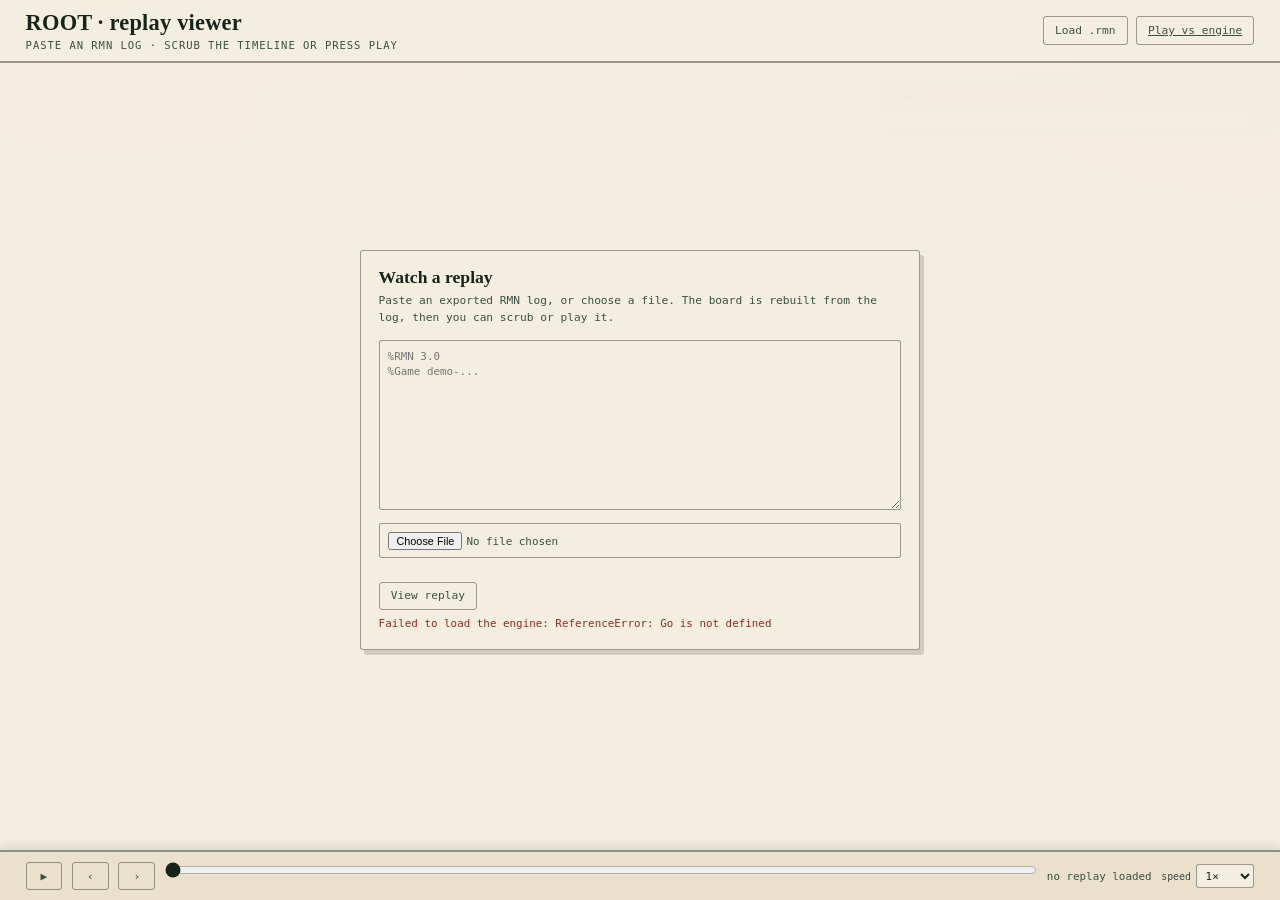
==== docs/replay.html @ 173d7046 "Add a replay viewer: paste an RMN log, scrub the timeline, or play it - pkg/replay reconstructs a ga" ====
<!DOCTYPE html>
<html lang="en">
<head>
<meta charset="utf-8" />
<meta name="viewport" content="width=device-width, initial-scale=1" />
<meta name="color-scheme" content="light" />
<meta name="description" content="Watch a ROOT game replay from an RMN log, turn by turn." />
<title>ROOT · replay viewer</title>
<link rel="icon" href="favicon.svg" type="image/svg+xml" />
<link rel="stylesheet" href="style.css" />
<link rel="stylesheet" href="bot.css" />
<link rel="stylesheet" href="replay.css" />
</head>
<body>
<header class="masthead">
  <div class="masthead-inner">
    <div class="brand">
      <h1>ROOT · replay viewer</h1>
      <p class="sub">Paste an RMN log · scrub the timeline or press play</p>
    </div>
    <div class="header-controls">
      <button id="openpaste" class="btn ghost" type="button">Load .rmn</button>
      <a class="btn" href="index.html">Play vs engine</a>
    </div>
  </div>
</header>

<div class="turnbanner" id="turnbanner" hidden aria-live="polite"></div>
<div class="replaywarn" id="replaywarn" hidden></div>

<main class="bench">
  <aside class="players" id="players" aria-label="Players"></aside>

  <section class="boardwrap">
    <div class="actionbanner" id="actionbanner" hidden aria-live="polite"></div>
    <div class="minimap" id="minimap" aria-label="Clearing graph" role="img"></div>
    <div class="board" id="board" aria-label="Woodland map"></div>
    <div class="boardfoot" id="boardfoot"></div>
  </section>

  <section class="rightcol">
    <div class="panel">
      <div class="panel-head"><h2>Log</h2><span class="hint">human-readable events</span></div>
      <ol class="log" id="log"></ol>
    </div>
  </section>
</main>

<div class="replaybar" id="replaybar">
  <button id="play" class="btn" type="button" aria-label="Play or pause">▶</button>
  <button id="prev" class="btn ghost" type="button" aria-label="Previous event">‹</button>
  <button id="next" class="btn ghost" type="button" aria-label="Next event">›</button>
  <div class="track">
    <input type="range" id="timeline" min="0" max="0" value="0" step="1" aria-label="Timeline" />
    <div class="ticks" id="ticks" aria-hidden="true"></div>
  </div>
  <span class="rlabel" id="rlabel">no replay loaded</span>
  <label class="speedwrap">speed
    <select id="speed">
      <option value="0.5">0.5×</option>
      <option value="1" selected>1×</option>
      <option value="2">2×</option>
      <option value="4">4×</option>
    </select>
  </label>
</div>

<footer class="sitefoot">
  <span>Unofficial fan project — not affiliated with Leder Games.</span>
  <span class="foot-actions"><a href="https://github.com/Thanhphan1147/root-bot" target="_blank" rel="noopener">root-bot</a></span>
</footer>

<div class="overlay" id="paste" hidden>
  <div class="card">
    <h2>Watch a replay</h2>
    <p>Paste an exported RMN log, or choose a file. The board is rebuilt from the log, then you can scrub or play it.</p>
    <textarea id="rmntext" rows="10" spellcheck="false" placeholder="%RMN 3.0&#10;%Game demo-..."></textarea>
    <input type="file" id="rmnfile" accept=".rmn,.txt,text/plain" />
    <button id="loadrmn" class="btn" type="button" disabled>View replay</button>
    <div class="err" id="pasteerr"></div>
  </div>
</div>

<script src="wasm_exec.js"></script>
<script src="board.js"></script>
<script src="replay.js"></script>
</body>
</html>
---- docs/style.css ----
/* Root Machine Notation — analysis bench
   Palette: woodland parchment + faction accents. */

:root {
  --ink: #16241b;
  --ink-soft: #3a5142;
  --paper: #f4eee0;
  --paper-2: #eae0cb;
  --paper-3: #dccfb2;
  --line: rgba(22, 36, 27, 0.16);
  --line-strong: rgba(22, 36, 27, 0.42);

  --mc: #b5471f; /* Marquise  */
  --ed: #28527a; /* Eyrie     */
  --wa: #4f6b4a; /* Alliance  */
  --vb: #9a7614; /* Vagabond  */
  --crimson: #8f2b23;
  --gold: #a8791b;

  --display: "Iowan Old Style", "Palatino Linotype", Palatino, "Book Antiqua", Georgia, serif;
  --mono: "SFMono-Regular", "JetBrains Mono", "IBM Plex Mono", Menlo, Consolas, monospace;

  --radius: 3px;
  --shadow: 3px 3px 0 rgba(22, 36, 27, 0.10);
  --shadow-lift: 4px 5px 0 rgba(22, 36, 27, 0.16);
  --header-h: 64px;
}

* { box-sizing: border-box; }

html { -webkit-text-size-adjust: 100%; }

body {
  margin: 0;
  min-height: 100vh;
  display: flex;
  flex-direction: column;
  overflow-x: hidden;
  color: var(--ink);
  font-family: var(--display);
  background:
    radial-gradient(1100px 560px at 8% -10%, rgba(181, 71, 31, 0.10), transparent 60%),
    radial-gradient(900px 520px at 100% 0%, rgba(40, 82, 122, 0.10), transparent 55%),
    var(--paper);
}

body::before {
  content: "";
  position: fixed;
  inset: 0;
  pointer-events: none;
  opacity: 0.35;
  mix-blend-mode: multiply;
  background-image: repeating-linear-gradient(0deg, rgba(22, 36, 27, 0.03) 0 1px, transparent 1px 4px);
}

/* ---------- Header (full-bleed, sticky) ---------- */

.masthead {
  position: sticky;
  top: 0;
  z-index: 120; /* above the landing/lobby overlays so Log out is always reachable */
  width: 100%;
  border-bottom: 2px solid var(--line-strong);
  background: rgba(244, 238, 224, 0.94);
  -webkit-backdrop-filter: blur(8px);
  backdrop-filter: blur(8px);
}

.masthead-inner {
  display: flex;
  align-items: center;
  flex-wrap: wrap;
  gap: 0.5rem 1rem;
  width: 100%;
  padding: 0.65rem clamp(0.8rem, 2vw, 1.6rem);
}

.brand { flex: 1 1 260px; min-width: 0; }
.brand h1 {
  margin: 0;
  font-size: clamp(1.05rem, 1.4vw + 0.6rem, 1.4rem);
  letter-spacing: 0.01em;
  line-height: 1.15;
}
.sub {
  margin: 0.15rem 0 0;
  font-family: var(--mono);
  font-size: clamp(0.56rem, 0.5vw + 0.4rem, 0.66rem);
  letter-spacing: 0.09em;
  text-transform: uppercase;
  color: var(--ink-soft);
}

.turnbar {
  flex: 0 1 auto;
  margin-left: auto;
  font-family: var(--mono);
  font-size: 0.76rem;
  line-height: 1.45;
  text-align: right;
  white-space: nowrap;
}
.turnbar b { color: var(--mc); }

.topactions { display: flex; flex-wrap: wrap; gap: 0.45rem; }

.btn {
  font-family: var(--mono);
  font-size: 0.7rem;
  padding: 0.42rem 0.7rem;
  border: 1.5px solid var(--line-strong);
  border-radius: var(--radius);
  background: transparent;
  color: var(--ink-soft);
  cursor: pointer;
  transition: background 0.12s ease, color 0.12s ease, border-color 0.12s ease;
}
.btn:hover { background: var(--paper-2); color: var(--ink); }
.btn:active { transform: translateY(1px); }

/* ---------- Layout ---------- */

.bench {
  flex: 1;
  display: grid;
  grid-template-columns: minmax(200px, 232px) minmax(420px, 1.7fr) minmax(330px, 1fr);
  gap: 1rem;
  width: 100%;
  padding: 1rem clamp(0.8rem, 2vw, 1.6rem) 1.4rem;
  align-items: start;
}

.rightcol { display: flex; flex-direction: column; gap: 0.8rem; min-width: 0; }

/* ---------- Panels ---------- */

.panel {
  border: 1.5px solid var(--line-strong);
  border-radius: var(--radius);
  background: linear-gradient(180deg, rgba(255, 255, 255, 0.55), rgba(255, 255, 255, 0.12));
  box-shadow: var(--shadow);
  overflow: hidden;
}

.panel-head {
  display: flex;
  justify-content: space-between;
  align-items: baseline;
  gap: 0.6rem;
  padding: 0.5rem 0.65rem;
  border-bottom: 1.5px solid var(--line-strong);
  background: var(--paper-2);
}
.panel-head h2 { margin: 0; font-size: 0.8rem; letter-spacing: 0.05em; text-transform: uppercase; }
.hint { font-family: var(--mono); font-size: 0.62rem; color: var(--ink-soft); white-space: nowrap; }

/* ---------- Players ---------- */

.players { display: flex; flex-direction: column; gap: 0.6rem; min-width: 0; }

.pcard {
  border: 1.5px solid var(--line-strong);
  border-radius: var(--radius);
  background: linear-gradient(180deg, rgba(255, 255, 255, 0.55), rgba(255, 255, 255, 0.12));
  box-shadow: var(--shadow);
  overflow: hidden;
}
.pcard.current { outline: 3px solid var(--ink); outline-offset: -1px; }
.pcard .phead {
  display: flex; justify-content: space-between; align-items: baseline; gap: 0.5rem;
  padding: 0.4rem 0.55rem;
  border-bottom: 1.5px solid var(--line-strong);
  background: var(--paper-2);
}
.pcard .phead .f { font-family: var(--mono); font-weight: 700; letter-spacing: 0.04em; }
.pcard .phead .vp { font-family: var(--mono); font-weight: 700; }
.pcard.MC .f, .pcard.MC .vp { color: var(--mc); }
.pcard.ED .f, .pcard.ED .vp { color: var(--ed); }
.pcard.WA .f, .pcard.WA .vp { color: var(--wa); }
.pcard.VB .f, .pcard.VB .vp { color: var(--vb); }

.pbody { padding: 0.4rem 0.55rem; font-family: var(--mono); font-size: 0.66rem; line-height: 1.5; color: var(--ink-soft); }
.pbody .row { display: flex; justify-content: space-between; gap: 0.5rem; }
.pbody .cards { color: var(--ink); text-align: right; word-break: break-word; }
.pbody .tags { display: flex; flex-wrap: wrap; gap: 0.16rem; margin-top: 0.25rem; }
.tag { border: 1px solid var(--line-strong); border-radius: var(--radius); padding: 0.02rem 0.28rem; font-size: 0.6rem; }
.tag.hostile { color: var(--crimson); border-color: var(--crimson); }

/* ---------- Hand cards ---------- */

.hand { display: flex; flex-direction: column; gap: 0.25rem; padding: 0.35rem 0.55rem 0.55rem; border-top: 1px dashed var(--line); }
.hand .hempty { font-family: var(--mono); font-size: 0.62rem; color: var(--ink-soft); }
.hcard { border: 1px solid var(--line-strong); border-left: 4px solid #5b6472; border-radius: var(--radius); background: var(--paper); padding: 0.24rem 0.38rem; }
.hcard.suit-F { border-left-color: var(--mc); }
.hcard.suit-R { border-left-color: var(--vb); }
.hcard.suit-M { border-left-color: #5b6472; }
.hcard.suit-B { border-left-color: var(--ed); }
.hcard .hname { display: flex; justify-content: space-between; gap: 0.3rem; font-family: var(--mono); font-size: 0.64rem; font-weight: 700; }
.hcard .hid { opacity: 0.6; font-weight: 400; }
.hcard .hcost { font-family: var(--mono); font-size: 0.56rem; letter-spacing: 0.04em; text-transform: uppercase; color: var(--ink-soft); }
.hcard .hdesc { font-size: 0.66rem; line-height: 1.25; color: var(--ink-soft); }

/* ---------- Board ---------- */

.boardwrap { min-width: 0; }

.board {
  position: relative;
  width: 100%;
  aspect-ratio: 16 / 11;
  min-height: clamp(420px, 52vh, 640px);
  margin-top: 0.2rem;
  border: 1.5px solid var(--line);
  border-radius: var(--radius);
  background:
    radial-gradient(closest-side at 50% 40%, rgba(79, 107, 74, 0.06), transparent 70%),
    linear-gradient(180deg, rgba(255, 255, 255, 0.35), rgba(255, 255, 255, 0.05));
}

.roads { position: absolute; inset: 0; width: 100%; height: 100%; pointer-events: none; }
.roads line.casing { stroke: var(--paper-3); stroke-width: 7; vector-effect: non-scaling-stroke; }
.roads line.road { stroke: #7a5a37; stroke-width: 3; stroke-linecap: round; vector-effect: non-scaling-stroke; }
.roads line.hot line.road, .roads line.hot.casing { stroke: var(--mc); }

.clearing {
  position: absolute;
  width: 14%;
  min-width: 74px;
  transform: translate(-50%, -50%);
  padding: 0.3rem 0.35rem;
  border: 1.5px solid var(--line-strong);
  border-radius: var(--radius);
  background: var(--paper);
  min-height: 4.6rem;
  cursor: pointer;
  z-index: 2;
  transition: box-shadow 0.12s ease, border-color 0.12s ease, transform 0.12s ease;
}
.clearing:hover { box-shadow: var(--shadow-lift); border-color: var(--ink); z-index: 3; transform: translate(-50%, -50%) translateY(-2px); }
.clearing.hl { outline: 3px solid var(--mc); outline-offset: 1px; }

.cid { display: flex; justify-content: space-between; align-items: center; font-family: var(--mono); font-size: 0.7rem; font-weight: 700; }
.suit { width: 1.1rem; height: 1.1rem; display: grid; place-items: center; border-radius: 50%; color: #fff; font-size: 0.62rem; font-weight: 700; }
.suit.F { background: var(--mc); }
.suit.R { background: var(--vb); }
.suit.M { background: #5b6472; }

.crowd { display: flex; flex-wrap: wrap; gap: 0.16rem; margin-top: 0.28rem; }
.chip { font-family: var(--mono); font-size: 0.58rem; padding: 0.05rem 0.26rem; border: 1px solid var(--line-strong); border-radius: var(--radius); background: var(--paper-2); }
.chip.MC { border-color: var(--mc); color: var(--mc); }
.chip.ED { border-color: var(--ed); color: var(--ed); }
.chip.WA { border-color: var(--wa); color: var(--wa); }
.chip.VB { border-color: var(--vb); color: var(--vb); }
.wood { font-family: var(--mono); font-size: 0.58rem; color: var(--vb); }
/* Building slots */
.slots { display: flex; align-items: center; gap: 0.3rem; margin-top: 0.28rem; font-family: var(--mono); font-size: 0.55rem; color: var(--ink-soft); }
.slotpips { display: inline-flex; gap: 2px; }
.slot { width: 0.5rem; height: 0.5rem; display: inline-block; border: 1px solid var(--line-strong); border-radius: 1px; }
.slot.used { background: var(--ink-soft); border-color: var(--ink-soft); }
.slot.free { background: transparent; }
.slot.ruinslot { border-color: var(--crimson); background: repeating-linear-gradient(45deg, var(--crimson) 0 2px, transparent 2px 4px); }
.slotnum { opacity: 0.8; }
.ruin { color: var(--crimson); opacity: 0.85; }

.forest {
  position: absolute;
  transform: translate(-50%, -50%);
  padding: 0.1rem 0.4rem;
  border: 1px dashed rgba(79, 107, 74, 0.5);
  border-radius: 999px;
  background: rgba(79, 107, 74, 0.10);
  font-family: var(--mono);
  font-size: 0.6rem;
  letter-spacing: 0.04em;
  color: var(--wa);
  white-space: nowrap;
  pointer-events: none;
  z-index: 1;
}

.pawn {
  position: absolute;
  transform: translate(-50%, -50%);
  min-width: 2.2rem;
  padding: 0.28rem 0.2rem;
  border: 2px solid var(--paper);
  border-radius: 50%;
  background: var(--vb);
  color: #fff;
  font-family: var(--mono);
  font-size: 0.58rem;
  font-weight: 700;
  text-align: center;
  box-shadow: 0 1px 3px rgba(22, 36, 27, 0.4);
  pointer-events: none;
  z-index: 4;
}

.boardfoot {
  padding: 0.45rem 0.2rem 0;
  font-family: var(--mono);
  font-size: 0.62rem;
  line-height: 1.5;
  color: var(--ink-soft);
  word-break: break-word;
}

/* ---------- Actions ---------- */

.actions { display: flex; flex-direction: column; gap: 0.3rem; padding: 0.55rem; max-height: 40vh; overflow: auto; }
.actions button {
  width: 100%;
  text-align: left;
  font-family: var(--mono);
  font-size: 0.72rem;
  padding: 0.42rem 0.55rem;
  border: 1.5px solid var(--line-strong);
  border-radius: var(--radius);
  background: var(--paper);
  color: var(--ink);
  cursor: pointer;
  transition: background 0.1s ease, color 0.1s ease, transform 0.1s ease;
}
.actions button:hover { background: var(--ink); color: var(--paper); }
.actions button:active { transform: translateY(1px); }
.actions button.pass { border-style: dashed; color: var(--ink-soft); }
.actions button.battle, .actions button.decree-battle { border-color: var(--crimson); }
.actions button.craft, .actions button.mc-build, .actions button.decree-build { border-color: var(--ed); }

.battlebar {
  border: 1.5px solid var(--crimson);
  border-radius: var(--radius);
  background: rgba(143, 43, 35, 0.08);
  padding: 0.45rem 0.55rem;
  font-family: var(--mono);
  font-size: 0.7rem;
  line-height: 1.5;
}
.battlebar .step { color: var(--crimson); font-weight: 700; }
.battlebar .hint { color: var(--ink-soft); font-size: 0.62rem; }

.winner { padding: 0.6rem; font-family: var(--mono); font-weight: 700; color: var(--wa); }

/* ---------- Logs ---------- */

.log, .rmn { list-style: none; margin: 0; padding: 0.55rem; overflow: auto; }
.log { max-height: 36vh; }
.rmn { max-height: 28vh; }

.log li {
  display: grid;
  grid-template-columns: 2rem 2.4rem 2rem 1fr;
  gap: 0.3rem;
  padding: 0.22rem 0.35rem;
  border-bottom: 1px solid var(--line);
  font-family: var(--mono);
  font-size: 0.66rem;
}
.log .seq { opacity: 0.6; }
.log .act.MC { color: var(--mc); }
.log .act.ED { color: var(--ed); }
.log .act.WA { color: var(--wa); }
.log .act.VB { color: var(--vb); }
.log li.battle, .log li.turmoil, .log li.ambush { background: rgba(143, 43, 35, 0.10); }
.log li.win { background: rgba(79, 107, 74, 0.16); }
.log li.score { background: rgba(168, 121, 27, 0.12); }

.rmn li {
  padding: 0.18rem 0.3rem;
  border-bottom: 1px solid var(--line);
  font-family: var(--mono);
  font-size: 0.64rem;
  white-space: pre-wrap;
  word-break: break-word;
}
.rmn li:nth-child(odd) { background: rgba(255, 255, 255, 0.35); }
.rmn .rmnempty { color: var(--ink-soft); }

/* ---------- Footer ---------- */

.sitefoot {
  display: flex;
  justify-content: space-between;
  align-items: center;
  flex-wrap: wrap;
  gap: 0.5rem 1rem;
  width: 100%;
  padding: 0.7rem clamp(0.8rem, 2vw, 1.6rem);
  border-top: 1px solid var(--line);
  background: rgba(244, 238, 224, 0.7);
  font-family: var(--mono);
  font-size: 0.62rem;
  color: var(--ink-soft);
}
.sitefoot a { color: var(--ed); text-decoration: none; }
.sitefoot a:hover { text-decoration: underline; }

/* ---------- Focus & motion ---------- */

button:focus-visible, a:focus-visible, .clearing:focus-visible {
  outline: 2px solid var(--mc);
  outline-offset: 2px;
}

@media (prefers-reduced-motion: reduce) {
  * { transition: none !important; animation: none !important; }
}

/* ---------- Minimap (graph view for small viewports) ---------- */

.minimap { display: none; }

.minimap .mm-svg { display: block; width: 100%; height: auto; }
.minimap .mm-road { stroke: #7a5a37; stroke-width: 1.6; stroke-linecap: round; opacity: 0.85; }
.minimap .mm-node { fill: var(--paper); stroke: var(--ink); stroke-width: 1; }
.minimap .mm-node.mm-suit-F { fill: #eccfc2; stroke: var(--mc); }
.minimap .mm-node.mm-suit-R { fill: #ece2c2; stroke: var(--vb); }
.minimap .mm-node.mm-suit-M { fill: #d9dde1; stroke: #5b6472; }
.minimap .mm-node.mm-suit-B { fill: #cfdbe8; stroke: var(--ed); }
.minimap .mm-node.mm-hl { stroke-width: 2.6; }
.minimap .mm-label { font-family: var(--mono); font-size: 6px; font-weight: 700; text-anchor: middle; dominant-baseline: central; fill: var(--ink); }
.minimap .mm-forest { font-family: var(--mono); font-size: 4.2px; text-anchor: middle; fill: var(--wa); opacity: 0.7; }
.minimap .mm-pawn { fill: var(--vb); stroke: var(--paper); stroke-width: 0.8; }

/* ---------- Page-load fade ---------- */

@keyframes fadeIn {
  from { opacity: 0; transform: translateY(6px); }
  to { opacity: 1; transform: none; }
}
.masthead { animation: fadeIn 0.3s ease both; }
.bench { animation: fadeIn 0.45s ease both; animation-delay: 0.05s; }
.sitefoot { animation: fadeIn 0.45s ease both; animation-delay: 0.1s; }

/* Players drawer toggle (hidden on wide screens) */
#toggleplayers { display: none; }
/* Transparent click-catcher: closes the drawer without dimming the page. */
.drawer-backdrop { position: fixed; inset: 0; z-index: 125; background: transparent; }

/* ---------- Responsive ---------- */

@media (max-width: 1400px) {
  .bench { grid-template-columns: minmax(190px, 220px) minmax(380px, 1.6fr) minmax(300px, 1fr); }
}

/* Medium: players stay visible beside the board; the right column drops below. */
@media (max-width: 1180px) {
  .bench { grid-template-columns: minmax(190px, 220px) minmax(0, 1fr); }
  .players { grid-column: 1; grid-row: 1 / span 2; }
  .boardwrap { grid-column: 2; grid-row: 1; }
  .rightcol { grid-column: 2; grid-row: 2; }
}

/* Small: the players list collapses into a drawer. */
@media (max-width: 900px) {
  .bench { grid-template-columns: minmax(0, 1fr); }
  .players, .boardwrap, .rightcol { grid-column: 1; grid-row: auto; }

  #toggleplayers { display: inline-block; }

  .players {
    position: fixed;
    top: 0;
    left: 0;
    bottom: 0;
    z-index: 130;
    width: min(340px, 88vw);
    display: flex;
    flex-direction: column;
    gap: 0.6rem;
    padding: 0.9rem;
    overflow: auto;
    background: var(--paper);
    box-shadow: 6px 0 18px rgba(22, 36, 27, 0.25);
    transform: translateX(-102%);
    transition: transform 0.22s ease;
  }
  .players::before {
    content: "Players";
    padding-bottom: 0.35rem;
    border-bottom: 1px solid var(--line);
    font-family: var(--mono);
    font-size: 0.7rem;
    letter-spacing: 0.1em;
    text-transform: uppercase;
    color: var(--ink-soft);
  }
  .players-open .players { transform: none; }
  .drawer-backdrop[hidden] { display: none; }

  .turnbar { margin-left: 0; text-align: left; white-space: normal; }
  .brand { flex-basis: 100%; }
  .actions { max-height: 46vh; }
  .log, .rmn { max-height: 40vh; }
}

/* Table layout (with minimap) below 720px. */
@media (max-width: 720px) {
  .minimap {
    display: block;
    margin-bottom: 0.6rem;
    padding: 0.5rem;
    border: 1.5px solid var(--line);
    border-radius: var(--radius);
    background: linear-gradient(180deg, rgba(255, 255, 255, 0.4), rgba(255, 255, 255, 0.05));
  }
  .board {
    display: grid;
    grid-template-columns: repeat(auto-fill, minmax(138px, 1fr));
    gap: 0.5rem;
    aspect-ratio: auto;
    min-height: 0;
    padding: 0.5rem;
  }
  .clearing { position: static; width: auto; min-width: 0; transform: none; }
  .clearing:hover { transform: none; }
  .roads, .forest, .pawn { display: none; }
}

@media (max-width: 420px) {
  .board { grid-template-columns: repeat(auto-fill, minmax(120px, 1fr)); }
}

/* ---------- Multiplayer additions ---------- */

.header-controls { display: flex; align-items: center; gap: 0.5rem; flex-wrap: wrap; }
.header-controls label { font-family: var(--mono); font-size: 0.62rem; color: var(--ink-soft); display: flex; align-items: center; gap: 0.3rem; }
.header-controls input[type="number"] { width: 4.2rem; font-family: var(--mono); font-size: 0.7rem; padding: 0.28rem 0.35rem; border: 1.5px solid var(--line-strong); border-radius: var(--radius); background: var(--paper); }
.dot { width: 0.55rem; height: 0.55rem; border-radius: 50%; background: var(--crimson); display: inline-block; }
.dot.on { background: var(--wa); }

.overlay { position: fixed; inset: 0; z-index: 100; display: grid; place-items: center; padding: 1rem;
  background: rgba(244, 238, 224, 0.96); -webkit-backdrop-filter: blur(3px); backdrop-filter: blur(3px); }
.overlay[hidden] { display: none; }
.card { width: min(560px, 96vw); border: 1.5px solid var(--line-strong); border-radius: var(--radius);
  background: var(--paper); box-shadow: var(--shadow-lift); padding: 1rem 1.1rem; }
.card h2 { margin: 0 0 0.3rem; font-size: 1.1rem; }
.card p { margin: 0 0 0.8rem; font-family: var(--mono); font-size: 0.7rem; color: var(--ink-soft); line-height: 1.5; }
.card label { display: block; font-family: var(--mono); font-size: 0.62rem; letter-spacing: 0.06em; text-transform: uppercase; color: var(--ink-soft); margin: 0.6rem 0 0.2rem; }
.card input, .card select, .card textarea { width: 100%; font-family: var(--mono); font-size: 0.8rem; padding: 0.45rem 0.55rem;
  border: 1.5px solid var(--line-strong); border-radius: var(--radius); background: var(--paper); color: var(--ink); }
.card .row2 { display: flex; gap: 0.6rem; flex-wrap: wrap; }
.card .row2 > * { flex: 1 1 8rem; }
.card .btn { margin-top: 0.9rem; }
.toklist { display: flex; flex-direction: column; gap: 0.35rem; margin-top: 0.5rem; }
.tokrow { display: flex; align-items: center; gap: 0.4rem; }
.tokrow code { flex: 1; font-family: var(--mono); font-size: 0.66rem; padding: 0.3rem 0.4rem; border: 1px solid var(--line);
  border-radius: var(--radius); background: var(--paper-2); overflow: hidden; text-overflow: ellipsis; white-space: nowrap; }
.roomlist {
  display: flex;
  flex-wrap: wrap;
  gap: 0.7rem;
  margin-top: 0.4rem;
  max-height: 54vh;
  overflow: auto;
  padding: 0.2rem;
}
.roomempty { padding: 0.3rem 0; font-family: var(--mono); font-size: 0.66rem; color: var(--ink-soft); }

/* A host's table: name + status over the pixel-art board. */
.roomtable {
  flex: 1 1 210px;
  min-width: 190px;
  max-width: 290px;
  border: 1.5px solid var(--line-strong);
  border-radius: var(--radius);
  background: linear-gradient(180deg, rgba(255, 255, 255, 0.5), rgba(255, 255, 255, 0.1));
  box-shadow: var(--shadow);
  overflow: hidden;
}
.rt-head {
  display: flex; align-items: baseline; justify-content: space-between; gap: 0.4rem;
  padding: 0.35rem 0.5rem;
  border-bottom: 1.5px solid var(--line-strong);
  background: var(--paper-2);
}
.rt-name { font-family: var(--mono); font-size: 0.72rem; font-weight: 700; overflow: hidden; text-overflow: ellipsis; white-space: nowrap; }
.rt-meta { font-family: var(--mono); font-size: 0.58rem; color: var(--ink-soft); white-space: nowrap; }

/* Pixel-art table: crisp edges, chunky blocks, top-down. */
.ptable { display: block; width: 100%; height: auto; shape-rendering: crispEdges; background: var(--paper); }
.ptable .wood-dark { fill: #8a5a2b; }
.ptable .wood-hi { fill: #a06b36; }
.ptable .felt { fill: #4f6b4a; }
.ptable .plaque { fill: #dccfb2; }
.ptable .ptable-id { font-family: var(--mono); font-size: 6px; font-weight: 700; text-anchor: middle; fill: var(--ink); }

.pseat { cursor: default; }
.pseat.free { cursor: pointer; }
.pseat .seat-shadow { fill: rgba(22, 36, 27, 0.22); }
.pseat .seat-body { fill: #6f4520; }
.pseat .seat-back { fill: #5a3718; }
.pseat .seat-cushion { fill: var(--ink-soft); }
.pseat .pseat-label { font-family: var(--mono); font-size: 6px; font-weight: 700; text-anchor: middle; fill: var(--paper); pointer-events: none; }
.pseat.free .pseat-label { fill: var(--paper-3); }
.pseat.free:hover .seat-body, .pseat.free:focus-visible .seat-body { fill: var(--gold); }
.pseat.free:hover .seat-back, .pseat.free:focus-visible .seat-back { fill: #7a5410; }
.pseat.free:hover .pseat-label, .pseat.free:focus-visible .pseat-label { fill: var(--ink); }
.pseat.busy { opacity: 0.45; }
.pseat.empty { opacity: 0.4; }
.pseat.empty .seat-body { fill: #7b6a55; }
.pseat.empty .seat-back { fill: #63543f; }
.pseat.empty .pseat-label { fill: var(--paper-2); }
.pseat.MC .seat-cushion { fill: var(--mc); }
.pseat.ED .seat-cushion { fill: var(--ed); }
.pseat.WA .seat-cushion { fill: var(--wa); }
.pseat.VB .seat-cushion { fill: var(--vb); }
.pseat.bot .seat-back { fill: var(--gold); }
.pseat.bot .pseat-label { font-weight: 700; }

.card-wide { width: min(900px, 96vw); }
.landingfoot { display: flex; align-items: center; gap: 0.5rem; flex-wrap: wrap; margin-top: 0.9rem; }
.landingfoot .btn { margin-top: 0; }
.landingfoot input { flex: 1 1 12rem; width: auto; }
.landingfoot .landingsep { color: var(--line-strong); }
.factionpick { display: flex; gap: 0.5rem; flex-wrap: wrap; margin-top: 0.6rem; }
.factionpick button { flex: 1 1 6rem; font-family: var(--mono); font-size: 0.75rem; padding: 0.6rem; border: 1.5px solid var(--line-strong);
  border-radius: var(--radius); background: var(--paper); cursor: pointer; }
.factionpick button:hover { background: var(--ink); color: var(--paper); }
.factionpick button.MC { border-color: var(--mc); color: var(--mc); }
.factionpick button.ED { border-color: var(--ed); color: var(--ed); }
.factionpick button.WA { border-color: var(--wa); color: var(--wa); }
.factionpick button.VB { border-color: var(--vb); color: var(--vb); }
.factionpick button.taken { opacity: 0.4; cursor: not-allowed; }
.factionpick button:disabled:hover { background: var(--paper); color: inherit; }
.hidden-card { border: 1px solid var(--line-strong); border-left: 4px solid #5b6472; border-radius: var(--radius);
  background: repeating-linear-gradient(45deg, rgba(91,100,114,.15) 0 4px, transparent 4px 8px); padding: 0.24rem 0.38rem;
  font-family: var(--mono); font-size: 0.62rem; color: var(--ink-soft); }
.banner { margin: 0.5rem 0; padding: 0.5rem 0.6rem; border: 1.5px solid var(--ed); border-radius: var(--radius);
  background: rgba(40,82,122,.08); font-family: var(--mono); font-size: 0.72rem; }
.banner.you { border-color: var(--wa); background: rgba(79,107,74,.10); }

/* ---------- Turn indicator ---------- */

.turnbanner {
  display: flex;
  align-items: baseline;
  justify-content: center;
  gap: 0.6rem;
  padding: 0.5rem clamp(0.8rem, 2vw, 1.6rem);
  border-bottom: 2px solid var(--line-strong);
  background: var(--paper-2);
  font-family: var(--mono);
  text-align: center;
}
.turnbanner[hidden] { display: none; }
.turnbanner .tb-who { font-size: 0.95rem; font-weight: 700; letter-spacing: 0.07em; text-transform: uppercase; }
.turnbanner .tb-label { font-size: 0.68rem; color: var(--ink-soft); }
.turnbanner.MC { border-bottom-color: var(--mc); }
.turnbanner.MC .tb-who { color: var(--mc); }
.turnbanner.ED { border-bottom-color: var(--ed); }
.turnbanner.ED .tb-who { color: var(--ed); }
.turnbanner.WA { border-bottom-color: var(--wa); }
.turnbanner.WA .tb-who { color: var(--wa); }
.turnbanner.VB { border-bottom-color: var(--vb); }
.turnbanner.VB .tb-who { color: var(--vb); }
.turnbanner.your { background: rgba(79, 107, 74, 0.16); border-bottom-color: var(--wa); }
.turnbanner.your .tb-who { color: var(--wa); animation: turnPulse 1.8s ease-in-out infinite; }
.turnbanner.win { background: rgba(168, 121, 27, 0.16); border-bottom-color: var(--gold); }
.turnbanner.win .tb-who { color: var(--gold); }

@keyframes turnPulse {
  0%, 100% { opacity: 1; }
  50% { opacity: 0.4; }
}

#logoutmodal { z-index: 140; }
#logoutmodal code { display: block; max-height: 8rem; overflow: auto; word-break: break-all; }
---- docs/bot.css ----
/* Bot demo overrides on top of the shared analysis styling. */

.thinking {
  position: fixed;
  left: 50%;
  bottom: 1rem;
  transform: translateX(-50%);
  z-index: 200;
  padding: 0.45rem 0.8rem;
  border: 1.5px solid var(--line-strong);
  border-radius: var(--radius);
  background: var(--paper-2);
  box-shadow: var(--shadow-lift);
  font-family: var(--mono);
  font-size: 0.7rem;
}
.thinking[hidden] { display: none; }

/* Start dialog: side and engine pickers. */
.sidepick, .strengthpick { display: flex; gap: 0.4rem; flex-wrap: wrap; margin-top: 0.3rem; }
.sidepick button, .strengthpick button {
  flex: 1 1 8rem;
  font-family: var(--mono);
  font-size: 0.75rem;
  padding: 0.55rem 0.6rem;
  border: 1.5px solid var(--line-strong);
  border-radius: var(--radius);
  background: var(--paper);
  color: var(--ink);
  cursor: pointer;
}
.sidepick button.MC { border-color: var(--mc); color: var(--mc); }
.sidepick button.ED { border-color: var(--ed); color: var(--ed); }
.strengthpick button { flex: 1 1 4rem; }
.sidepick button.on, .strengthpick button.on {
  background: var(--ink);
  border-color: var(--ink);
  color: var(--paper);
}

/* The bot plays the Marquise or the Eyrie; mark the engine's chair. */.pcard .phead .f .engine-tag {
  margin-left: 0.35rem;
  padding: 0 0.25rem;
  border: 1px solid var(--gold);
  border-radius: var(--radius);
  color: var(--gold);
  font-size: 0.56rem;
}

/* Footer: the unredacted export button. */
.foot-actions { display: flex; align-items: center; gap: 0.6rem; flex-wrap: wrap; }
.sitefoot .btn { margin-top: 0; }

/* Action banner shown while the engine's move is animated. Fixed so showing
   and hiding it never shifts the board. */
.actionbanner {
  position: fixed;
  left: 50%;
  bottom: 3.4rem;
  transform: translateX(-50%);
  z-index: 210;
  max-width: min(92vw, 560px);
  margin: 0;
  padding: 0.5rem 0.8rem;
  border: 1.5px solid var(--line-strong);
  border-left-width: 4px;
  border-radius: var(--radius);
  background: var(--paper-2);
  box-shadow: var(--shadow-lift);
  font-family: var(--mono);
  font-size: 0.72rem;
  text-align: center;
}
.actionbanner[hidden] { display: none; }
.actionbanner.MC { border-left-color: var(--mc); color: var(--mc); }
.actionbanner.ED { border-left-color: var(--ed); color: var(--ed); }

/* The moving-warrior dot that slides along a road. */
.movdot {
  position: absolute;
  z-index: 6;
  transform: translate(-50%, -50%);
  min-width: 1.15rem;
  height: 1.15rem;
  padding: 0 0.22rem;
  display: grid;
  place-items: center;
  border-radius: 999px;
  border: 2px solid var(--paper);
  font-family: var(--mono);
  font-size: 0.6rem;
  font-weight: 700;
  color: #fff;
  box-shadow: 0 1px 5px rgba(22, 36, 27, 0.5);
  pointer-events: none;
}
.movdot.MC { background: var(--mc); }
.movdot.ED { background: var(--ed); }

/* Notification panel that blanks out the whole clearing during a battle or
   build so only the action reads. Slides in and out via WAAPI (see
   cardKeyframes). The -1.5px inset covers the clearing's own border. */
.clearingtag {
  position: absolute;
  inset: -1.5px;
  z-index: 12;
  transform: translateY(0);
  pointer-events: none;
  display: flex;
  align-items: center;
  justify-content: center;
  gap: 0.35rem;
  padding: 0.3rem;
  border: 1.5px solid var(--line-strong);
  border-radius: var(--radius);
  background: var(--paper-2);
  box-shadow: var(--shadow-lift);
  font-family: var(--mono);
  font-size: 0.68rem;
  font-weight: 700;
  white-space: nowrap;
  color: var(--ink);
}
.clearingtag.MC { border-color: var(--mc); color: var(--mc); }
.clearingtag.ED { border-color: var(--ed); color: var(--ed); }
.clearingtag .gi { width: 0.85rem; height: 0.85rem; display: block; }
.clearingtag .tagf { padding: 0 0.28rem; border-radius: 4px; color: #fff; }
.clearingtag .tagf.MC { background: var(--mc); }
.clearingtag .tagf.ED { background: var(--ed); }
.clearingtag .tagg { color: var(--ink-soft); font-weight: 600; }

/* Pulsing highlight so the affected clearing reads even without the card. */
.clearing.flash {
  z-index: 5;
  border-color: var(--ink);
  animation: clearflash 0.42s ease-in-out 2;
}
@keyframes clearflash {
  0%, 100% { box-shadow: 0 0 0 0 rgba(150, 52, 44, 0); }
  50% { box-shadow: 0 0 0 4px rgba(150, 52, 44, 0.35); }
}

@media (max-width: 720px), (prefers-reduced-motion: reduce) {
  .clearingtag { position: static; inset: auto; transform: none; width: 100%; margin-top: 0.3rem; }
  .clearing.flash { animation: none; box-shadow: 0 0 0 3px rgba(150, 52, 44, 0.35); }
}
---- docs/replay.css ----
/* Replay viewer: fixed transport bar plus a paste overlay. Reuses the demo's
   board, player cards, log, banner and animations from board.js/style.css. */

main.bench { padding-bottom: 6rem; }

.replaybar {
  position: fixed;
  left: 0;
  right: 0;
  bottom: 0;
  z-index: 200;
  display: flex;
  align-items: center;
  gap: 0.6rem;
  flex-wrap: wrap;
  padding: 0.6rem clamp(0.8rem, 2vw, 1.6rem);
  border-top: 2px solid var(--line-strong);
  background: var(--paper-2);
  box-shadow: 0 -3px 10px rgba(22, 36, 27, 0.12);
}
.replaybar .btn { min-width: 2.3rem; }
.replaybar .btn.on { background: var(--ink); color: var(--paper); }

.replaybar .track { position: relative; flex: 1 1 340px; min-width: 180px; padding-bottom: 0.55rem; }
.replaybar input[type="range"] { width: 100%; margin: 0; accent-color: var(--ink); }
.replaybar .ticks { position: absolute; left: 0; right: 0; bottom: 0; height: 0.5rem; pointer-events: none; }
.replaybar .tick { position: absolute; top: 0; width: 1px; height: 0.42rem; background: var(--line-strong); transform: translateX(-50%); }

.replaybar .rlabel {
  font-family: var(--mono);
  font-size: 0.68rem;
  color: var(--ink-soft);
  flex: 0 1 auto;
  min-width: 0;
  overflow: hidden;
  text-overflow: ellipsis;
  white-space: nowrap;
}
.replaybar .speedwrap {
  display: flex;
  align-items: center;
  gap: 0.3rem;
  font-family: var(--mono);
  font-size: 0.62rem;
  color: var(--ink-soft);
}
.replaybar select {
  font-family: var(--mono);
  font-size: 0.68rem;
  padding: 0.2rem 0.3rem;
  border: 1.5px solid var(--line-strong);
  border-radius: var(--radius);
  background: var(--paper);
  color: var(--ink);
}

.replaywarn {
  margin: 0.6rem auto 0;
  max-width: min(92vw, 900px);
  padding: 0.5rem 0.8rem;
  border: 1.5px solid var(--crimson);
  border-left-width: 4px;
  border-radius: var(--radius);
  background: var(--paper-2);
  box-shadow: var(--shadow);
  font-family: var(--mono);
  font-size: 0.7rem;
  color: var(--crimson);
}

#rmntext {
  width: 100%;
  box-sizing: border-box;
  font-family: var(--mono);
  font-size: 0.68rem;
  line-height: 1.4;
  border: 1.5px solid var(--line-strong);
  border-radius: var(--radius);
  background: var(--paper);
  color: var(--ink);
  padding: 0.5rem;
  resize: vertical;
}
#rmnfile { margin: 0.6rem 0; font-family: var(--mono); font-size: 0.68rem; color: var(--ink-soft); }
.err { min-height: 1rem; margin-top: 0.4rem; font-family: var(--mono); font-size: 0.68rem; color: var(--crimson); }
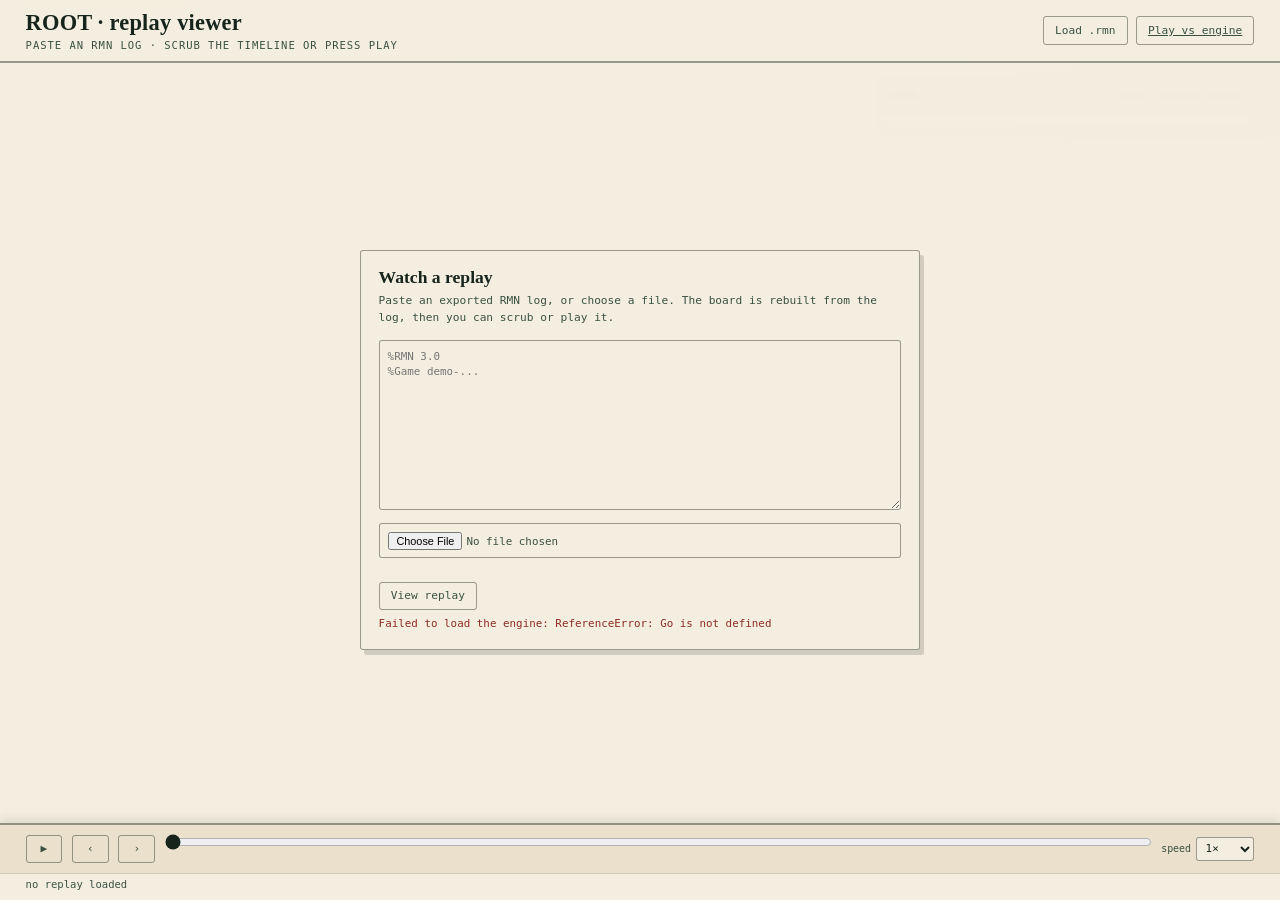
==== commit eb3c2163: "replay: move the caption to a fixed-height row so the timeline bar never reflows" ====
--- a/docs/replay.html
+++ b/docs/replay.html
@@ -46,23 +46,25 @@
   </section>
 </main>
 
-<div class="replaybar" id="replaybar">
-  <button id="play" class="btn" type="button" aria-label="Play or pause">▶</button>
-  <button id="prev" class="btn ghost" type="button" aria-label="Previous event">‹</button>
-  <button id="next" class="btn ghost" type="button" aria-label="Next event">›</button>
-  <div class="track">
-    <input type="range" id="timeline" min="0" max="0" value="0" step="1" aria-label="Timeline" />
-    <div class="ticks" id="ticks" aria-hidden="true"></div>
+<div class="replayfoot">
+  <div class="replaybar" id="replaybar">
+    <button id="play" class="btn" type="button" aria-label="Play or pause">▶</button>
+    <button id="prev" class="btn ghost" type="button" aria-label="Previous event">‹</button>
+    <button id="next" class="btn ghost" type="button" aria-label="Next event">›</button>
+    <div class="track">
+      <input type="range" id="timeline" min="0" max="0" value="0" step="1" aria-label="Timeline" />
+      <div class="ticks" id="ticks" aria-hidden="true"></div>
+    </div>
+    <label class="speedwrap">speed
+      <select id="speed">
+        <option value="0.5">0.5×</option>
+        <option value="1" selected>1×</option>
+        <option value="2">2×</option>
+        <option value="4">4×</option>
+      </select>
+    </label>
   </div>
-  <span class="rlabel" id="rlabel">no replay loaded</span>
-  <label class="speedwrap">speed
-    <select id="speed">
-      <option value="0.5">0.5×</option>
-      <option value="1" selected>1×</option>
-      <option value="2">2×</option>
-      <option value="4">4×</option>
-    </select>
-  </label>
+  <div class="replaylabel"><span id="rlabel">no replay loaded</span></div>
 </div>
 
 <footer class="sitefoot">
--- a/docs/replay.css
+++ b/docs/replay.css
@@ -1,22 +1,27 @@
 /* Replay viewer: fixed transport bar plus a paste overlay. Reuses the demo's
    board, player cards, log, banner and animations from board.js/style.css. */
 
-main.bench { padding-bottom: 6rem; }
+main.bench { padding-bottom: 7.5rem; }
 
-.replaybar {
+/* Fixed footer: a static transport bar with a fixed-height caption row below
+   it, so a long action label can never reflow or resize the bar. */
+.replayfoot {
   position: fixed;
   left: 0;
   right: 0;
   bottom: 0;
   z-index: 200;
+  background: var(--paper-2);
+  box-shadow: 0 -3px 10px rgba(22, 36, 27, 0.12);
+}
+
+.replaybar {
   display: flex;
   align-items: center;
   gap: 0.6rem;
   flex-wrap: wrap;
   padding: 0.6rem clamp(0.8rem, 2vw, 1.6rem);
   border-top: 2px solid var(--line-strong);
-  background: var(--paper-2);
-  box-shadow: 0 -3px 10px rgba(22, 36, 27, 0.12);
 }
 .replaybar .btn { min-width: 2.3rem; }
 .replaybar .btn.on { background: var(--ink); color: var(--paper); }
@@ -26,15 +31,22 @@
 .replaybar .ticks { position: absolute; left: 0; right: 0; bottom: 0; height: 0.5rem; pointer-events: none; }
 .replaybar .tick { position: absolute; top: 0; width: 1px; height: 0.42rem; background: var(--line-strong); transform: translateX(-50%); }
 
-.replaybar .rlabel {
+.replaylabel {
+  box-sizing: border-box;
+  height: 1.7rem;
+  padding: 0.3rem clamp(0.8rem, 2vw, 1.6rem);
+  border-top: 1.5px solid var(--line);
+  background: var(--paper);
   font-family: var(--mono);
-  font-size: 0.68rem;
+  font-size: 0.66rem;
   color: var(--ink-soft);
-  flex: 0 1 auto;
-  min-width: 0;
+  line-height: 1.1;
+}
+.replaylabel #rlabel {
+  display: block;
+  white-space: nowrap;
   overflow: hidden;
   text-overflow: ellipsis;
-  white-space: nowrap;
 }
 .replaybar .speedwrap {
   display: flex;
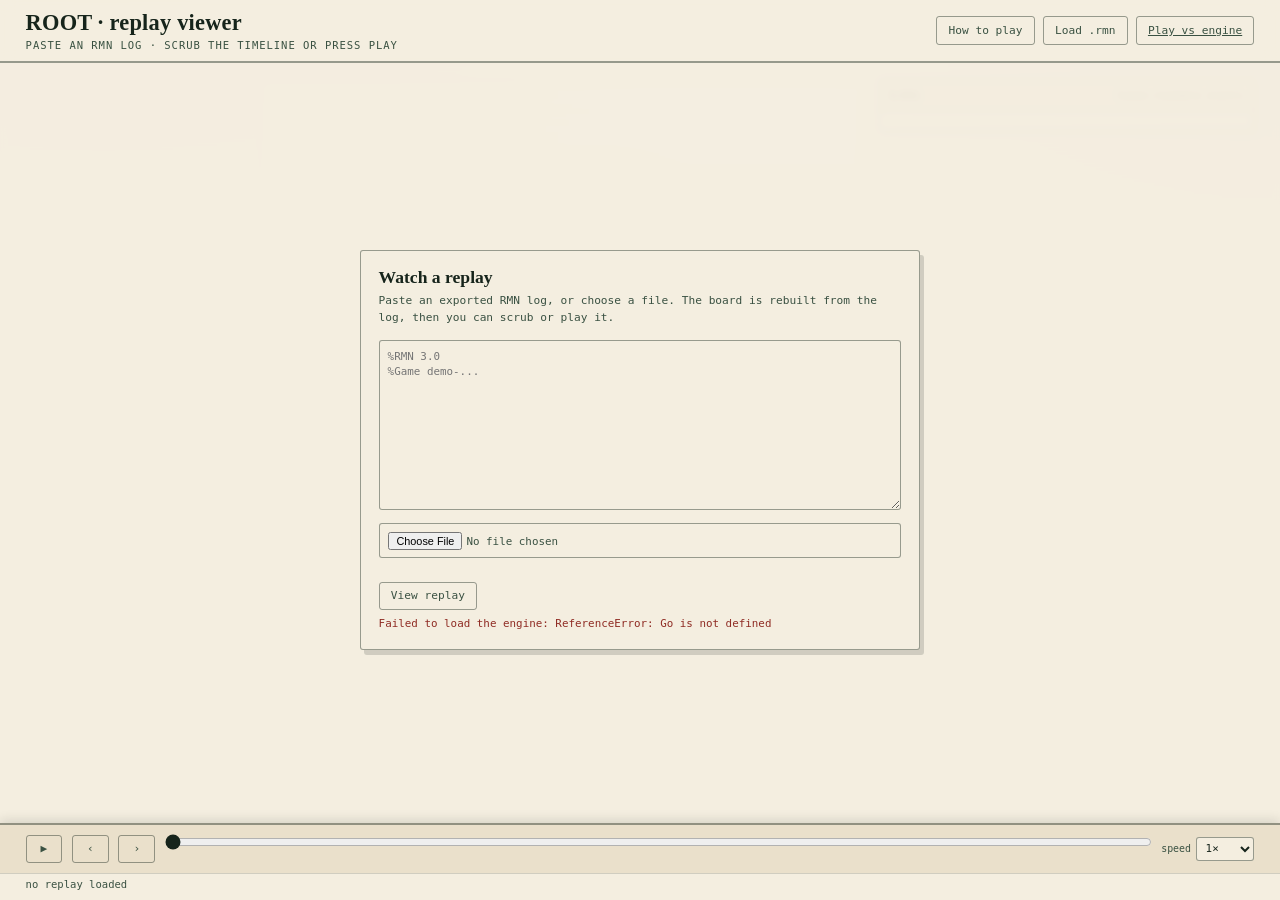
==== commit 85312bfb: "Demo + replay: add a "How to play" sidebar Collapsible sidebar hidden by default; the demo shows the" ====
--- a/docs/replay.html
+++ b/docs/replay.html
@@ -19,6 +19,7 @@
       <p class="sub">Paste an RMN log · scrub the timeline or press play</p>
     </div>
     <div class="header-controls">
+      <button id="togglehowto" class="btn ghost" type="button" aria-controls="howto" aria-expanded="false">How to play</button>
       <button id="openpaste" class="btn ghost" type="button">Load .rmn</button>
       <a class="btn" href="index.html">Play vs engine</a>
     </div>
@@ -27,6 +28,15 @@
 
 <div class="turnbanner" id="turnbanner" hidden aria-live="polite"></div>
 <div class="replaywarn" id="replaywarn" hidden></div>
+<div class="drawer-backdrop" id="howtobackdrop" hidden></div>
+
+<aside class="howto" id="howto" aria-label="How to play">
+  <div class="howto-head">
+    <h2 id="howtotitle">How to play</h2>
+    <button id="howtoclose" class="btn ghost" type="button">Close</button>
+  </div>
+  <div class="howto-body" id="howtobody"></div>
+</aside>
 
 <main class="bench">
   <aside class="players" id="players" aria-label="Players"></aside>
@@ -85,6 +95,7 @@
 
 <script src="wasm_exec.js"></script>
 <script src="board.js"></script>
+<script src="howto.js"></script>
 <script src="replay.js"></script>
 </body>
 </html>
--- a/docs/bot.css
+++ b/docs/bot.css
@@ -143,4 +143,102 @@
 @media (max-width: 720px), (prefers-reduced-motion: reduce) {
   .clearingtag { position: static; inset: auto; transform: none; width: 100%; margin-top: 0.3rem; }
   .clearing.flash { animation: none; box-shadow: 0 0 0 3px rgba(150, 52, 44, 0.35); }
-}+}
+/* Export dialog: shown instead of a raw download so mobile can copy/share. */
+#exporttext {
+  width: 100%;
+  box-sizing: border-box;
+  font-family: var(--mono);
+  font-size: 0.68rem;
+  line-height: 1.4;
+  border: 1.5px solid var(--line-strong);
+  border-radius: var(--radius);
+  background: var(--paper);
+  color: var(--ink);
+  padding: 0.5rem;
+  resize: vertical;
+}
+.exportrow { display: flex; flex-wrap: wrap; gap: 0.5rem; margin-top: 0.6rem; }
+.err { min-height: 1rem; margin-top: 0.4rem; font-family: var(--mono); font-size: 0.68rem; color: var(--crimson); }
+
+/* Vagabond character ability, shown in the player panel. */
+.vbability {
+  margin: 0.2rem 0 0.35rem;
+  padding: 0.28rem 0.4rem;
+  border-left: 3px solid var(--vb);
+  background: var(--paper);
+  font-size: 0.62rem;
+  line-height: 1.35;
+  color: var(--ink);
+}
+.vbability b { color: var(--vb); }
+
+/* Vagabond active quests (public info). */
+.qhead {
+  margin-top: 0.4rem;
+  font-family: var(--mono);
+  font-size: 0.6rem;
+  letter-spacing: 0.05em;
+  text-transform: uppercase;
+  color: var(--ink-soft);
+}
+.quest {
+  display: flex;
+  flex-wrap: wrap;
+  align-items: baseline;
+  gap: 0.3rem;
+  margin-top: 0.2rem;
+  padding: 0.22rem 0.3rem;
+  border-left: 3px solid var(--vb);
+  background: var(--paper);
+  font-size: 0.62rem;
+}
+.quest .qsuit {
+  width: 1rem;
+  height: 1rem;
+  display: grid;
+  place-items: center;
+  border-radius: 50%;
+  color: #fff;
+  font-size: 0.55rem;
+  font-weight: 700;
+}
+.qsuit.F { background: var(--mc); }
+.qsuit.R { background: var(--vb); }
+.qsuit.M { background: #5b6472; }
+.quest .qname { font-weight: 700; color: var(--ink); }
+.quest .qreq { color: var(--ink-soft); }
+.quest .qrew { margin-left: auto; font-family: var(--mono); color: var(--ink-soft); }
+
+/* "How to play" sidebar: hidden by default on all viewports. */
+.howto {
+  position: fixed;
+  top: 0;
+  right: 0;
+  bottom: 0;
+  z-index: 320;
+  width: min(420px, 92vw);
+  display: flex;
+  flex-direction: column;
+  background: var(--paper-2);
+  border-left: 2px solid var(--line-strong);
+  box-shadow: -4px 0 16px rgba(22, 36, 27, 0.18);
+  transform: translateX(100%);
+  visibility: hidden;
+  transition: transform 0.18s ease, visibility 0.18s;
+}
+.howto.open { transform: translateX(0); visibility: visible; }
+.howto-head {
+  display: flex;
+  justify-content: space-between;
+  align-items: center;
+  gap: 0.5rem;
+  padding: 0.6rem 0.8rem;
+  border-bottom: 2px solid var(--line-strong);
+}
+.howto-head h2 { margin: 0; font-size: 0.8rem; letter-spacing: 0.05em; text-transform: uppercase; }
+.howto-body { overflow: auto; padding: 0.7rem 0.9rem 1.2rem; }
+.howto-goal { margin: 0 0 0.6rem; font-size: 0.68rem; color: var(--ink); }
+.howto-sec { margin: 0 0 0.7rem; }
+.howto-sec h3 { margin: 0 0 0.2rem; font-size: 0.68rem; letter-spacing: 0.04em; text-transform: uppercase; color: var(--ink-soft); }
+.howto-sec p { margin: 0; font-size: 0.68rem; line-height: 1.45; color: var(--ink); }
